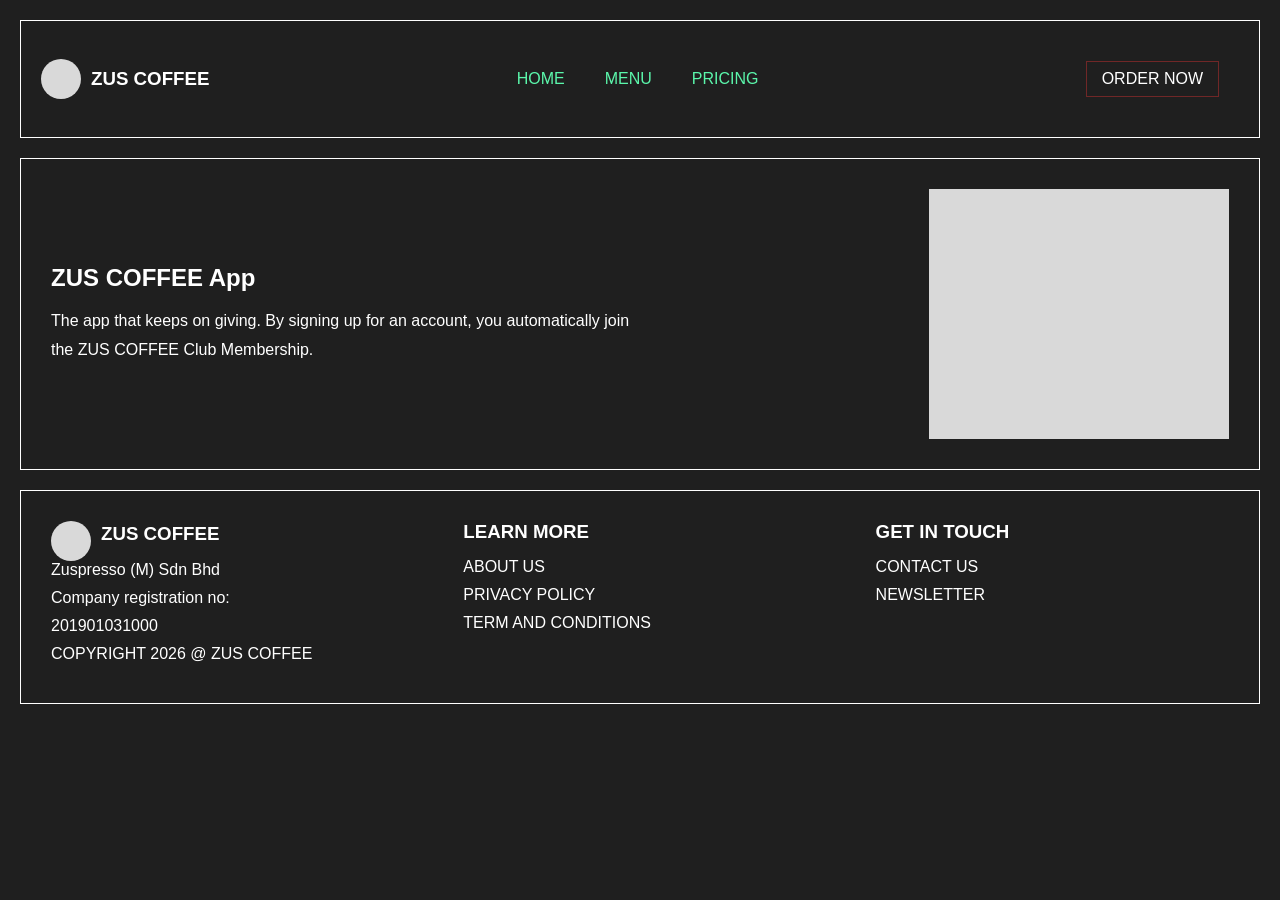
==== index.html @ d0fc1cec "upload project web" ====
<!DOCTYPE html>
<html lang="en">
<head>
    <meta charset="UTF-8">
    <meta name="viewport" content="width=device-width, initial-scale=1.0">
    <title>Home</title>
    <link rel="stylesheet" href="style.css">
</head>
<body>

    <!-- HEADER -->
    <header>
        <nav>

            <div class="logo">
                <div class="circle"></div>
                <h3>ZUS COFFEE</h3>
            </div>

            
            <ul>
                <a href="index.html">HOME</a>
                <a href="menu.html">MENU</a>
                <a href="pricing.html">PRICING</a>
            </ul>

            <a href="order.html" class="btn">ORDER NOW</a>

        </nav>
    </header>

    <!-- HERO SECTION -->
    <section class="hero">

        <div class="hero-text">
            <h2>ZUS COFFEE App</h2>

            <p>
                The app that keeps on giving.
                By signing up for an account,
                you automatically join the
                ZUS COFFEE Club Membership.
            </p>
        </div>

        <div class="hero-image"></div>

    </section>

    <!-- FOOTER -->
    <footer>

        <div class="footer-box">
            <div class="logo">
                <div class="circle"></div>
                <h3>ZUS COFFEE</h3>
            </div>

            <p>Zuspresso (M) Sdn Bhd</p>
            <p>Company registration no:</p>
            <p>201901031000</p>
            <p>COPYRIGHT 2026 @ ZUS COFFEE</p>
        </div>

        <div class="footer-box">
            <h3>LEARN MORE</h3>
            <p>ABOUT US</p>
            <p>PRIVACY POLICY</p>
            <p>TERM AND CONDITIONS</p>
        </div>

        <div class="footer-box">
            <h3>GET IN TOUCH</h3>
            <p>CONTACT US</p>
            <p>NEWSLETTER</p>
        </div>

    </footer>

</body>
</html>
</body>
</html>
---- style.css ----
*{
    margin:0;
    padding:0;
    box-sizing:border-box;
    font-family:Arial, sans-serif;
}

body{
    background:#1f1f1f;
    color:white;
}

/* HEADER */
header{
    border:1px solid white;
    padding:20px;
    margin:20px;
}

nav{
    display:flex;
    justify-content:space-between;
    align-items:center;
}

.logo{
    display:flex;
    align-items:center;
}

.circle{
    width:40px;
    height:40px;
    background:#d9d9d9;
    border-radius:50%;
    margin-right:10px;
}

nav ul{
    display:flex;
    list-style:none;
}


nav a{
    text-decoration:none;
    color:rgb(91, 246, 171);
    margin: 20px;
}

nav a:hover{
    color: #3443cd;
    text-decoration: underline;
}

.btn{
    text-decoration:none;
    color:white;
    border:1px solid rgb(112, 39, 39);
    padding:8px 15px;
}

/* HERO */
.hero{
    border:1px solid white;
    margin:20px;
    padding:30px;
    display:flex;
    justify-content:space-between;
    align-items:center;
}

.hero-text{
    width:50%;
}

.hero-text h2{
    margin-bottom:15px;
}

.hero-text p{
    line-height:1.8;
}

.hero-image{
    width:300px;
    height:250px;
    background:#d9d9d9;
}

/* MENU */
.menu{
    border:1px solid white;
    margin:20px;
    padding:20px;
}

.menu h2{
    margin-bottom:20px;
}

.menu-box{
    display:flex;
    flex-wrap:wrap;
    justify-content:center;
}

.item img{
    margin:40px;
    text-align:center;
    width:150px;
    height: 100px;
    margin-bottom: 50px;
}


.item button{
    background:none;
    border:1px solid white;
    color:white;
    padding:8px 15px;
   display: block;
   margin:auto;
}

/* PRICING */
.pricing{
    border:1px solid white;
    margin:20px;
    padding:20px;
}

.pricing h2{
    margin-bottom:20px;
}

table{
    width:100%;
    border-collapse:collapse;
}

table, th, td{
    border:1px solid white;
}

th, td{
    padding:15px;
    text-align:center;
}

/* FOOTER */
footer{
    border:1px solid white;
    margin:20px;
    padding:30px;
    display:flex;
    justify-content:space-between;
    flex-wrap:wrap;
}

.footer-box{
    width:30%;
}

.footer-box h3{
    margin-bottom:15px;
}

.footer-box p{
    margin-bottom:10px;
}
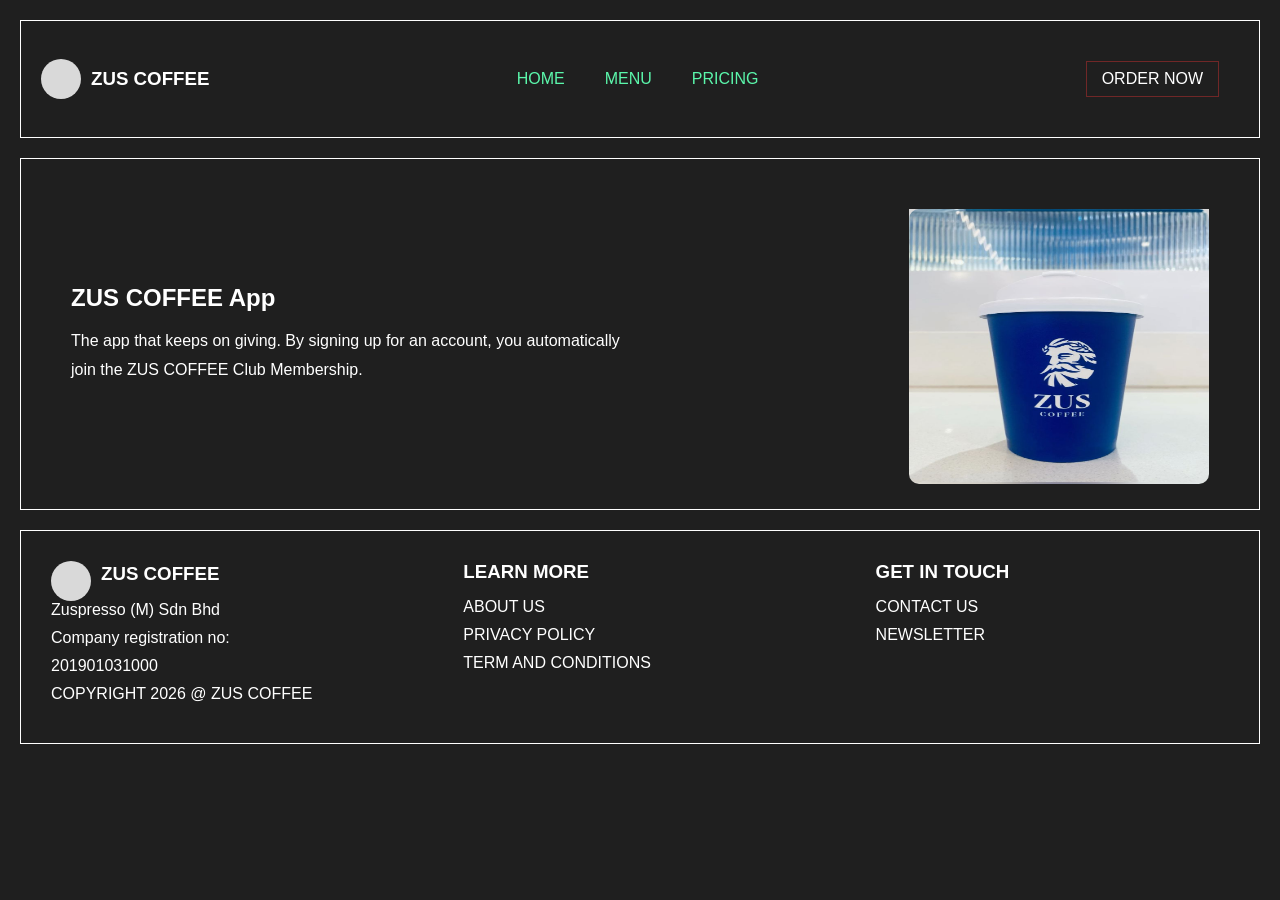
==== commit 30508700: "Add images and update HTML/CSS for menu and hero section" ====
--- a/index.html
+++ b/index.html
@@ -43,8 +43,10 @@
             </p>
         </div>
 
-        <div class="hero-image"></div>
-
+        <div class="hero-image">
+                <img src="images/zus.jpg">
+            
+            </div>
     </section>
 
     <!-- FOOTER -->
@@ -52,7 +54,7 @@
 
         <div class="footer-box">
             <div class="logo">
-                <div class="circle"></div>
+                <div class="circle"></div> 
                 <h3>ZUS COFFEE</h3>
             </div>
 
--- a/style.css
+++ b/style.css
@@ -70,6 +70,7 @@
     align-items:center;
 }
 
+
 .hero-text{
     width:50%;
 }
@@ -109,8 +110,8 @@
     margin:40px;
     text-align:center;
     width:150px;
-    height: 100px;
-    margin-bottom: 50px;
+    height: 175px;
+    margin-bottom: 20px;
 }
 
 
@@ -169,3 +170,16 @@
 .footer-box p{
     margin-bottom:10px;
 }
+
+.hero{
+    display:flex;
+    justify-content:space-between;
+    align-items:center;
+    padding: 50px;
+}
+
+.hero-image img{
+    width: 300px;
+    height: 275px;
+   border-radius: 10px;
+}
